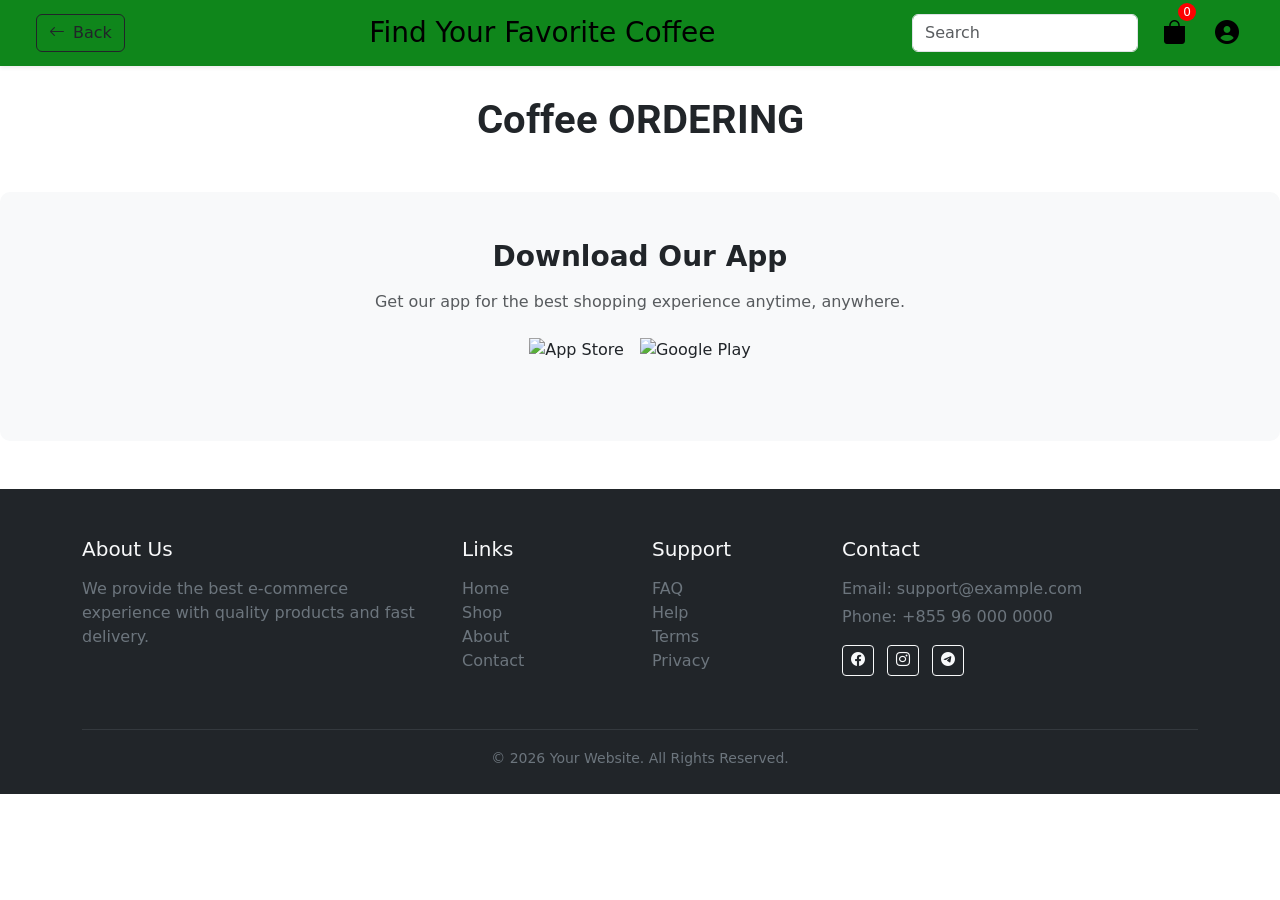
==== menupage/coffee.html @ 3b42b18f "first commit" ====
<!DOCTYPE html>
<html lang="en">

<head>
    <meta charset="UTF-8">
    <meta name="viewport" content="width=device-width, initial-scale=1.0">
    <title>Document</title>
    <link rel="stylesheet" href="../Style/fastfood.css">
    <link href="https://cdn.jsdelivr.net/npm/bootstrap@5.3.8/dist/css/bootstrap.min.css" rel="stylesheet"
        integrity="sha384-sRIl4kxILFvY47J16cr9ZwB07vP4J8+LH7qKQnuqkuIAvNWLzeN8tE5YBujZqJLB" crossorigin="anonymous" />
    <link rel="stylesheet" href="https://cdn.jsdelivr.net/npm/bootstrap-icons@1.13.1/font/bootstrap-icons.min.css" />
    <script src="https://cdn.jsdelivr.net/npm/sweetalert2@11"></script>
    <link rel="stylesheet" href="https://cdnjs.cloudflare.com/ajax/libs/font-awesome/6.5.2/css/all.min.css">
</head>

<body>

    <!-- navbar -->
    <nav class="navbar navbar-dark navbar-expand-lg fixed-top pe-lg-3 shadow-sm ">
        <div class="container-fluid">
            <button onclick="history.back()" class="btn btn-outline-dark d-flex align-items-center ms-4 gap-2">
                <i class="bi bi-arrow-left"></i>
                Back
            </button>

            <button class="navbar-toggler" type="button" data-bs-toggle="offcanvas"
                data-bs-target="#offcanvasDarkNavbar" aria-controls="offcanvasDarkNavbar"
                aria-label="Toggle navigation">
                <i class="bi bi-list text-white fs-1"></i>
            </button>
            <div class="offcanvas offcanvas-end text-bg-light w-75" tabindex="-1" id="offcanvasDarkNavbar"
                aria-labelledby="offcanvasDarkNavbarLabel">
                <div class="offcanvas-header">
                    <i class="offcanvas-title fs-5" id="offcanvasDarkNavbarLabel">
                        FoodExpress
                    </i>
                    <button type="button" class="btn-close btn-close-black" data-bs-dismiss="offcanvas"
                        aria-label="Close"></button>
                </div>
                <div class="offcanvas-body">
                    <ul class="navbar-nav d-flex justify-content-center align-items-center flex-grow-1 ms-5">
                        <li class="nav-item">
                            <h3 class="text-center text-black m-0 ">
                                Find Your Favorite Coffee
                            </h3>
                        </li>
                    </ul>
                    <form class="d-flex position-relative mt-3 gap-3 mt-lg-0 align-content-center align-items-center"
                        role="search">
                        <input id="search" class="form-control me-2 " type="search" placeholder="Search"
                            aria-label="Search" />
                        <i style="cursor: pointer" class="bi bi-bag-fill text-black fs-4" data-bs-toggle="offcanvas"
                            data-bs-target="#offcanvasScrolling" aria-controls="offcanvasScrolling"></i>
                        <span id="cart_count">0</span>
                    </form>
                    <!-- User Profile Button -->
                    <button class="btn text-black ms-3 fs-4 " data-bs-toggle="modal" data-bs-target="#exampleModal"><i
                            class="fa-solid fa-circle-user "></i></button>
                </div>

            </div>
        </div>
    </nav>

    <div class="modal fade" id="exampleModal" tabindex="-1" aria-labelledby="exampleModalLabel" aria-hidden="true">
        <div class="modal-dialog">
            <div class="modal-content">
                <div class="modal-header">
                    <h1 class="modal-title fs-5" id="exampleModalLabel">Your Information</h1>
                    <button type="button" class="btn-close" data-bs-dismiss="modal" aria-label="Close"></button>
                </div>
                <div class="modal-body">
                    <form>

                        <!-- Name -->
                        <div class="mb-3">
                            <label for="name" class="col-form-label">Name</label>
                            <input id="name" type="text" class="form-control" placeholder="Enter name" required>
                        </div>

                        <!-- Gender -->
                        <div class="mb-3">
                            <label class="col-form-label d-block">Gender</label>

                            <div class="form-check form-check-inline">
                                <input class="form-check-input" type="radio" name="gender" id="male" value="male"
                                    required>
                                <label class="form-check-label" for="male">Male</label>
                            </div>

                            <div class="form-check form-check-inline">
                                <input class="form-check-input" type="radio" name="gender" id="female" value="female">
                                <label class="form-check-label" for="female">Female</label>
                            </div>
                        </div>

                        <!-- Gmail -->
                        <div class="mb-3">
                            <label for="email" class="col-form-label">Gmail</label>
                            <input id="email" type="email" class="form-control" placeholder="example@gmail.com"
                                pattern="^[a-zA-Z0-9._%+-]+@gmail\.com$" required>
                            <small class="text-muted">Only Gmail addresses are allowed</small>
                        </div>

                        <!-- Phone Number -->
                        <div class="mb-3">
                            <label for="phone" class="col-form-label">Phone Number</label>
                            <input id="phone" type="tel" class="form-control" placeholder="+855 96 000 0000"
                                pattern="^\+?[0-9]{8,15}$" required>
                        </div>

                        <!-- Address -->
                        <div class="mb-3">
                            <label class="col-form-label">Address</label>

                            <!-- Street -->
                            <input type="text" class="form-control mb-2" placeholder="Street / House number" required>

                            <!-- City -->
                            <input type="text" class="form-control mb-2" placeholder="City" required>

                            <!-- State / Province -->
                            <input type="text" class="form-control mb-2" placeholder="State / Province" required>
                        </div>

                        <!-- Profile Upload -->
                        <div class="mb-3">
                            <label for="profile" class="col-form-label">Profile</label>
                            <input id="profile" type="file" class="form-control" accept="image/*">
                        </div>

                    </form>
                </div>

                <img style="width: 150px; height: 150px; border-radius: 12px;" class="ms-3 mb-3"
                    src="https://i.pinimg.com/1200x/0e/53/97/0e53973045af09690a585416fba9394c.jpg" alt="">

                <div class="modal-footer">
                    <!-- Add Employee -->
                    <button type="button" class="btn btn-secondary w-100" data-bs-dismiss="modal">
                        Add Your Information
                    </button>

                    <!-- Cancel -->
                    <button type="button" class="btn btn-primary w-100" data-bs-dismiss="modal">
                        Cancel
                    </button>
                </div>
            </div>
        </div>
    </div>

    <!-- cart-ocanvas -->

    <div class="offcanvas offcanvas-end" data-bs-scroll="true" data-bs-backdrop="false" tabindex="-1"
        id="offcanvasScrolling">

        <div class="offcanvas-header">
            <h5 class="offcanvas-title">Your Food</h5>
            <button type="button" class="btn-close" data-bs-dismiss="offcanvas"></button>
        </div>

        <div class="offcanvas-body">

            <!-- Cart Items -->
            <div id="cart-items">
            </div>

            <!-- Footer -->
            <div id="card-summary">
                <div class="card-footer">
                    <div class="d-flex justify-content-between fw-bold">
                        <span>Total Payment:</span>
                        <span>${0}</span>
                    </div>
                    <button class="btn btn-dark w-100 mt-3">Payment</button>
                </div>


            </div>

        </div>
    </div>



    <!--meni page-->
    <div class="menu container-fluid  text-center py-5 mt-5">
        <h2 class=" mb-4"> Coffee ORDERING</h2>
        <h1 id="txt-search" class="text-center text-danger-emphasis fw-bold"></h1>
        <div id="show-product" class="row g-4"></div>

    </div>

    <div class="app-section container-fluid py-5 text-center">

        <h3 class="fw-bold mb-3">Download Our App</h3>
        <p class="text-muted mb-4">
            Get our app for the best shopping experience anytime, anywhere.
        </p>

        <div class="d-flex justify-content-center align-items-center gap-3 flex-wrap">
            <img class="store-btn"
                src="https://upload.wikimedia.org/wikipedia/commons/thumb/3/3c/Download_on_the_App_Store_Badge.svg/1280px-Download_on_the_App_Store_Badge.svg.png"
                alt="App Store">

            <img class="store-btn" src="https://freelogopng.com/images/all_img/1664287128google-play-store-logo-png.png"
                alt="Google Play">
        </div>

    </div>

    <!-- Footer -->
    <footer class="bg-dark text-light pt-5 pb-4 mt-5">
        <div class="container">
            <div class="row">

                <!-- About -->
                <div class="col-12 col-md-4 mb-4">
                    <h5 class="mb-3">About Us</h5>
                    <p class="text-secondary">
                        We provide the best e-commerce experience with quality products and fast delivery.
                    </p>
                </div>

                <!-- Quick Links -->
                <div class="col-6 col-md-2 mb-4">
                    <h5 class="mb-3">Links</h5>
                    <ul class="list-unstyled">
                        <li><a href="#" class="text-secondary text-decoration-none">Home</a></li>
                        <li><a href="#" class="text-secondary text-decoration-none">Shop</a></li>
                        <li><a href="#" class="text-secondary text-decoration-none">About</a></li>
                        <li><a href="#" class="text-secondary text-decoration-none">Contact</a></li>
                    </ul>
                </div>

                <!-- Support -->
                <div class="col-6 col-md-2 mb-4">
                    <h5 class="mb-3">Support</h5>
                    <ul class="list-unstyled">
                        <li><a href="#" class="text-secondary text-decoration-none">FAQ</a></li>
                        <li><a href="#" class="text-secondary text-decoration-none">Help</a></li>
                        <li><a href="#" class="text-secondary text-decoration-none">Terms</a></li>
                        <li><a href="#" class="text-secondary text-decoration-none">Privacy</a></li>
                    </ul>
                </div>

                <!-- Contact -->
                <div class="col-12 col-md-4 mb-4">
                    <h5 class="mb-3">Contact</h5>
                    <p class="text-secondary mb-1">Email: support@example.com</p>
                    <p class="text-secondary mb-1">Phone: +855 96 000 0000</p>

                    <!-- Social -->
                    <div class="mt-3">
                        <a href="#" class="btn btn-outline-light btn-sm me-2"><i class="bi bi-facebook"></i></a>
                        <a href="#" class="btn btn-outline-light btn-sm me-2"><i class="bi bi-instagram"></i></a>
                        <a href="#" class="btn btn-outline-light btn-sm"><i class="bi bi-telegram"></i></a>
                    </div>
                </div>

            </div>

            <hr class="border-secondary">

            <!-- Bottom -->
            <div class="text-center text-secondary">
                <small>© 2026 Your Website. All Rights Reserved.</small>
            </div>
        </div>
    </footer>
</body>

</html>
<script src="https://cdn.jsdelivr.net/npm/bootstrap@5.3.8/dist/js/bootstrap.bundle.min.js"
    integrity="sha384-FKyoEForCGlyvwx9Hj09JcYn3nv7wiPVlz7YYwJrWVcXK/BmnVDxM+D2scQbITxI"
    crossorigin="anonymous"></script>

<script src="../Javascript/coffee.js"></script>
---- Style/fastfood.css ----
@import url('https://fonts.googleapis.com/css2?family=Bebas+Neue&family=Bokor&family=Bungee&family=Fjalla+One&family=Koulen&family=Moul&family=Roboto:ital,wght@0,100..900;1,100..900&family=Rye&display=swap');
body{
    width: 100%;
    height: auto;
    background: darkgray;
}

.navbar{
    background-color: rgb(15, 134, 27);
}
.navbar-brand{
    font-family: "Roboto", sans-serif;
    
    
}
.navbar-nav .nav-link:hover{
    background-color: rgba(255, 255, 255, 0.196);
    border-radius: 5px;
    transition: 0.3s;
}

.offcanvas-title{
    font-family: "Roboto", sans-serif;
}
#cart_count{
    position: absolute;
    width: 18px;
    height: 18px;
    border-radius: 50%;
    background-color: red;
    color: white;
    font-size: 12px;
    display: flex;
    justify-content: center;
    align-items: center;
    top: -5px;
    right: -10px;
}
/* hero height */
.hero-slide {
    position: relative;
}

.hero-slide img {
    height: 75vh;
    object-fit: cover;
}

/* overlay */
.hero-overlay {
    position: absolute;
    top: 0;
    left: 0;
    width: 100%;
    height: 100%;

    background: rgba(0, 0, 0, 0.5);
}

/* content center */
.hero-content {
    position: absolute;
    top: 50%;
    left: 50%;
    transform: translate(-50%, -50%);
}
.hero-content h1 {
    font-family: "Roboto", sans-serif;
    color: white;
    font-size: 48px;
}

/* responsive */
@media (max-width: 575px ) {
    .hero-slide img {
        height: 50vh;
    }

    .hero-content h1 {
        width: 100%;
        font-size: 18px;
        line-height: 30px;
    }

    .hero-content p {
        font-size: 14px;
    }
}
@media screen and (min-width: 577px) and (max-width: 992px) {
    .hero-slide img {
        height: 50vh;
    }

    .hero-content h1 {
        font-size: 36px;
    }

    .hero-content p {
        font-size: 18px;
    }
    
}

.menu h2{
     font-family: "Roboto", sans-serif;
     font-weight: 700;
     font-size: 40px;
}

/* product image */
.product-card img {
    height: 300px;
    object-fit: cover;
}

/* hover effect */
.product-card {
    transition: 0.3s;
    box-shadow: rgba(67, 71, 85, 0.27) 0px 0px 0.25em, rgba(90, 125, 188, 0.05) 0px 0.25em 1em;
}

.product-card:hover {
    transform: translateY(-8px);
}

/* mobile spacing */
@media (max-width: 576px) {
    .menu h2 {
        font-size: 20px;
    }
}

/* about card */
.about-card {
    position: relative;
    border-radius: 10px;
    overflow: hidden;
    cursor: pointer;
}

.about-card img {
    width: 100%;
    height: 300px;
    object-fit: cover;
    transition: 0.4s;
}

/* dark overlay */
.about-overlay {
    position: absolute;
    top: 0;
    left: 0;
    width: 100%;
    height: 100%;
    background: rgba(0, 0, 0, 0.5);
}

/* text */
.about-text {
    position: absolute;
    bottom: 20px;
    left: 20px;
    color: white;
}

.about-text h4 {
    font-weight: bold;
}

.about-text p {
    font-size: 14px;
}

/* hover effect */
.about-card:hover img {
    transform: scale(1.1);
}

/* responsive */
@media (max-width: 768px) {
    .about-card img {
        height: 220px;
    }
}
.title-about{
    text-align: justify;
}
@media screen and (min-width:993px) {
    .title-about p{
        width: 75%;
        text-align: center;
    }
}

/* app section */
.app-section {
    background: #f8f9fa;
    border-radius: 10px;
}

/* store buttons */
.store-btn {
    height: 55px;
    cursor: pointer;
    transition: 0.3s;
}

.store-btn:hover {
    transform: scale(1.05);
}

/* responsive */
@media (max-width: 576px) {
    .store-btn {
        height: 45px;
    }
}

/* scroll area */
#cart-items {
  max-height: 60vh;
  overflow-y: auto;
  padding-right: 5px;
}

/* item */
.cart-item {
  display: flex;
  align-items: center;
  gap: 10px;
  background: #f9f9f9;
  padding: 10px;
  border-radius: 10px;
  margin-bottom: 12px;
}

/* image */
.cart-item img {
  width: 70px;
  height: 60px;
  object-fit: cover;
  border-radius: 8px;
}

/* info */
.cart-info {
  flex: 1;
}

.cart-info h6 {
  margin: 0;
  font-size: 14px;
  font-weight: 600;
}

.cart-info p {
  margin: 2px 0;
  font-size: 13px;
  color: #666;
}

/* qty buttons */
.cart-actions {
  display: flex;
  align-items: center;
  gap: 6px;
}

.cart-actions button {
  border: none;
  background: #eaeaea;
  padding: 2px 8px;
  border-radius: 5px;
  font-size: 14px;
  cursor: pointer;
}

.cart-actions button:hover {
  background: #dcdcdc;
}

/* remove icon */
.remove-btn {
  color: red;
  cursor: pointer;
  font-size: 16px;
}

/* footer */
.cart-footer {
  border-top: 1px solid #ddd;
  margin-top: 15px;
  padding-top: 15px;
}
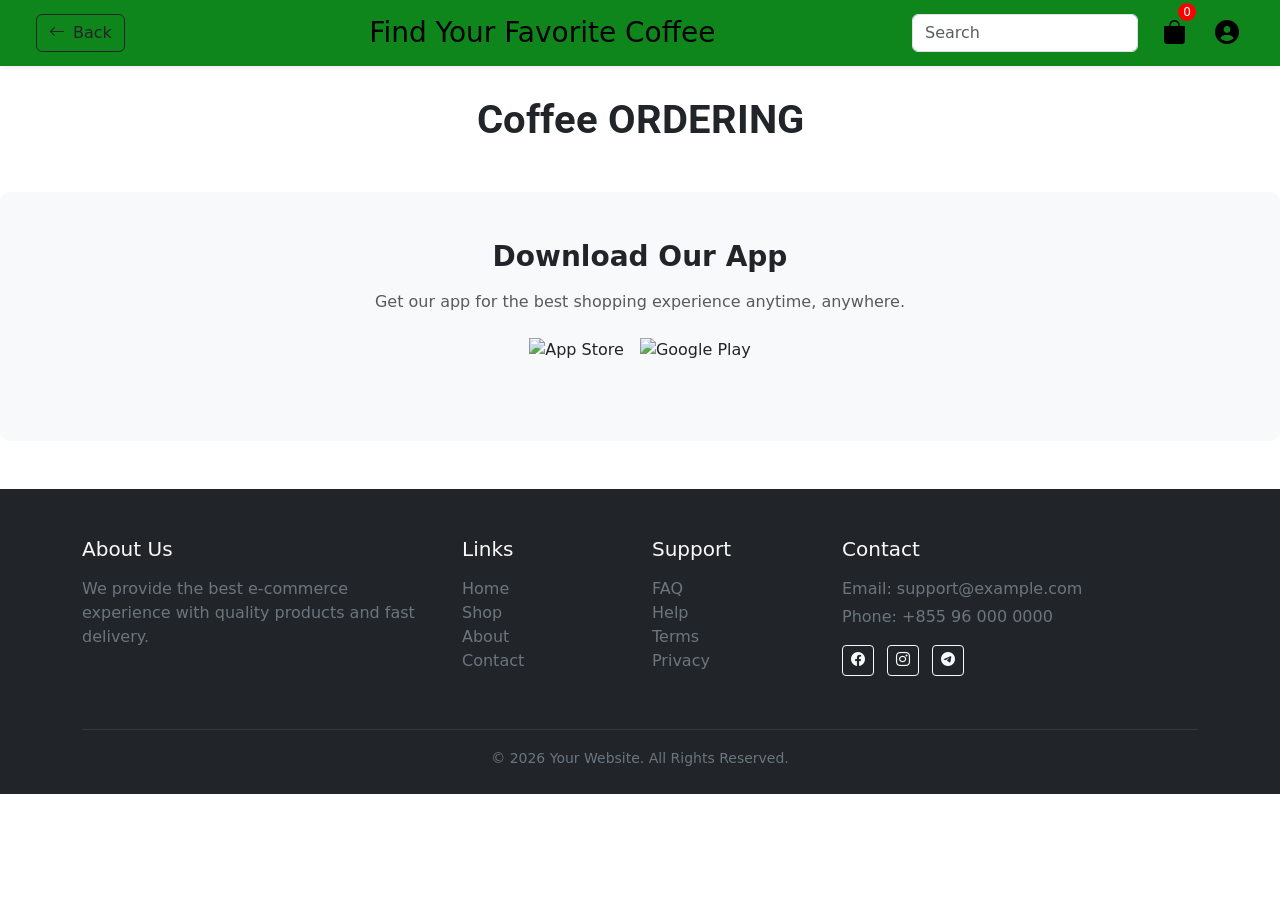
==== commit e5f15ee0: "fix API" ====
--- a/menupage/coffee.html
+++ b/menupage/coffee.html
@@ -276,4 +276,4 @@
     integrity="sha384-FKyoEForCGlyvwx9Hj09JcYn3nv7wiPVlz7YYwJrWVcXK/BmnVDxM+D2scQbITxI"
     crossorigin="anonymous"></script>
 
-<script src="../Javascript/coffee.js"></script>+<script src="../javascript/coffee.js"></script>
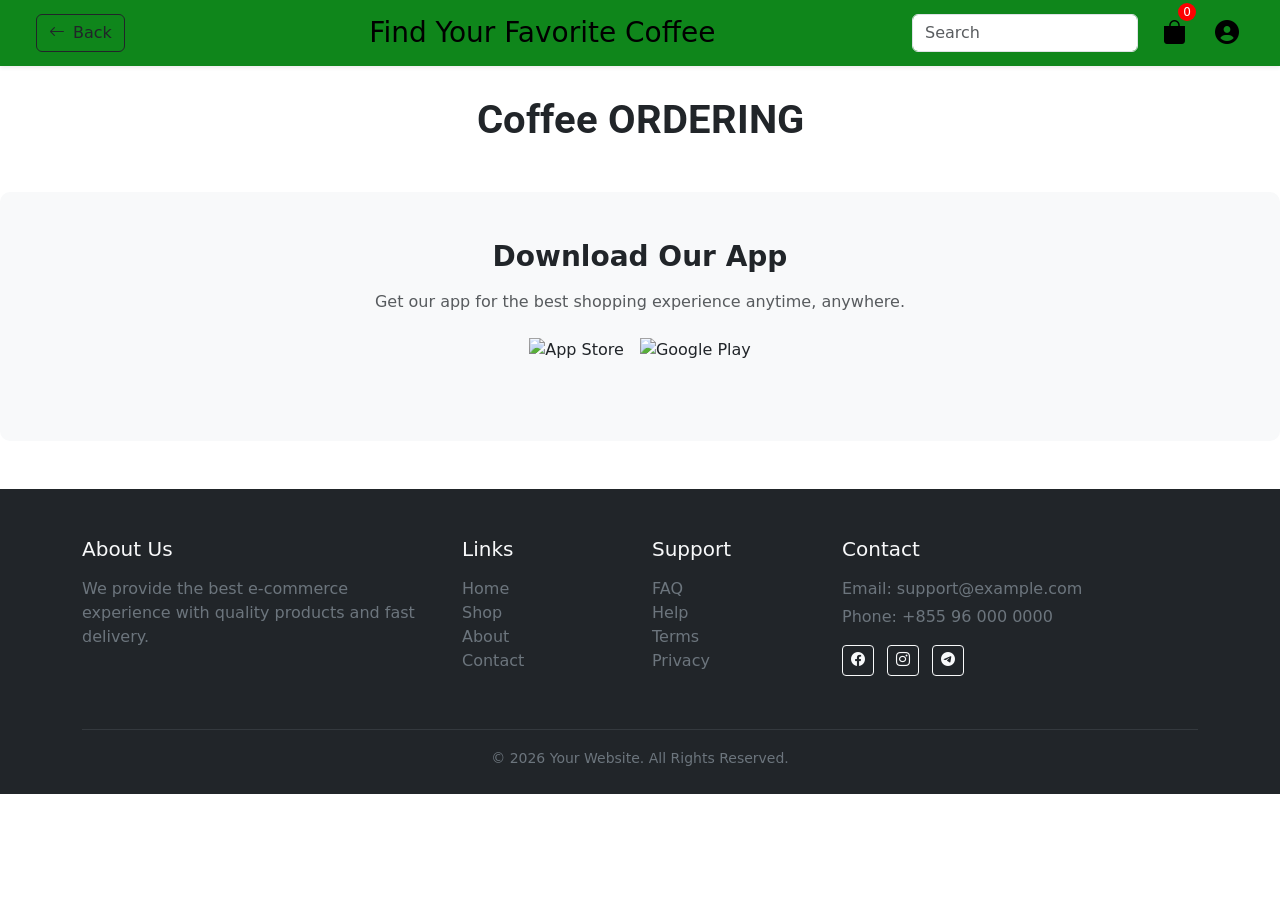
==== commit 7d575166: "update modalform" ====
--- a/menupage/coffee.html
+++ b/menupage/coffee.html
@@ -62,19 +62,20 @@
         </div>
     </nav>
 
+    <!-- Modal -->
     <div class="modal fade" id="exampleModal" tabindex="-1" aria-labelledby="exampleModalLabel" aria-hidden="true">
         <div class="modal-dialog">
             <div class="modal-content">
                 <div class="modal-header">
-                    <h1 class="modal-title fs-5" id="exampleModalLabel">Your Information</h1>
+                    <h1 class="modal-title fs-5 " id="exampleModalLabel">Your Information</h1>
                     <button type="button" class="btn-close" data-bs-dismiss="modal" aria-label="Close"></button>
                 </div>
                 <div class="modal-body">
-                    <form>
+                    <form id="userForm">
 
                         <!-- Name -->
                         <div class="mb-3">
-                            <label for="name" class="col-form-label">Name</label>
+                            <label for="name" class="col-form-label ">Name</label>
                             <input id="name" type="text" class="form-control" placeholder="Enter name" required>
                         </div>
 
@@ -121,6 +122,7 @@
 
                             <!-- State / Province -->
                             <input type="text" class="form-control mb-2" placeholder="State / Province" required>
+
                         </div>
 
                         <!-- Profile Upload -->
@@ -129,23 +131,25 @@
                             <input id="profile" type="file" class="form-control" accept="image/*">
                         </div>
 
+                        <img style="width: 150px; height: 150px; border-radius: 12px;" class="ms-3 mb-3"
+                            src="https://i.pinimg.com/1200x/0e/53/97/0e53973045af09690a585416fba9394c.jpg" alt="">
+
+                        <div class="modal-footer">
+                            <!-- Add Employee -->
+                            <button type="submit" class="btn btn-secondary w-100">
+                                Add Your Information
+                            </button>
+
+                            <!-- Cancel -->
+                            <button type="button" class="btn btn-primary w-100" data-bs-dismiss="modal">
+                                Cancel
+                            </button>
+                        </div>
+
                     </form>
                 </div>
 
-                <img style="width: 150px; height: 150px; border-radius: 12px;" class="ms-3 mb-3"
-                    src="https://i.pinimg.com/1200x/0e/53/97/0e53973045af09690a585416fba9394c.jpg" alt="">
-
-                <div class="modal-footer">
-                    <!-- Add Employee -->
-                    <button type="button" class="btn btn-secondary w-100" data-bs-dismiss="modal">
-                        Add Your Information
-                    </button>
-
-                    <!-- Cancel -->
-                    <button type="button" class="btn btn-primary w-100" data-bs-dismiss="modal">
-                        Cancel
-                    </button>
-                </div>
+
             </div>
         </div>
     </div>
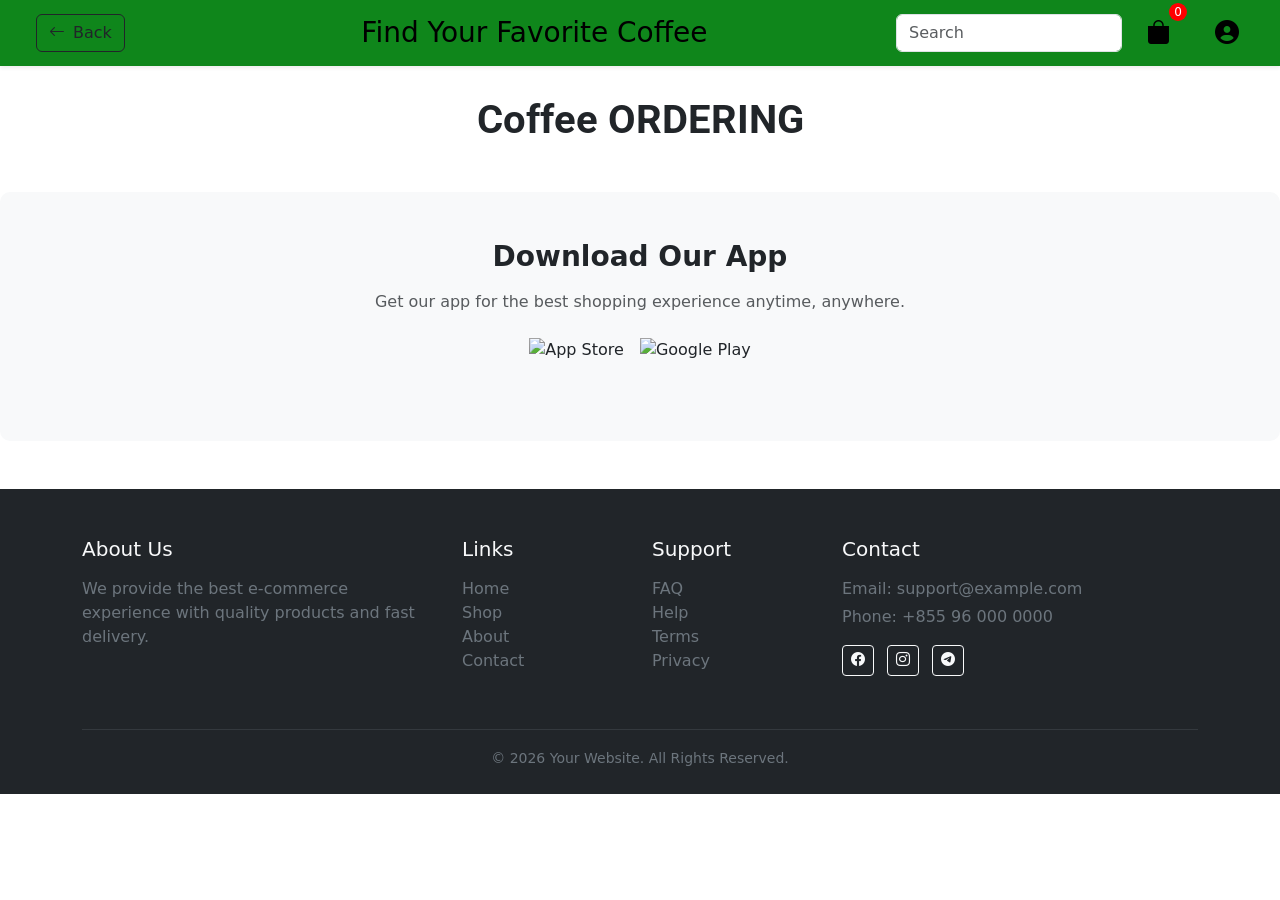
==== commit 81f3a5e7: "update-icon-user" ====
--- a/menupage/coffee.html
+++ b/menupage/coffee.html
@@ -52,10 +52,11 @@
                         <i style="cursor: pointer" class="bi bi-bag-fill text-black fs-4" data-bs-toggle="offcanvas"
                             data-bs-target="#offcanvasScrolling" aria-controls="offcanvasScrolling"></i>
                         <span id="cart_count">0</span>
+                        <!-- User Profile Button -->
+                        <button  type="button" class="btn text-black ms-3 fs-4 " data-bs-toggle="modal"
+                            data-bs-target="#exampleModal"><i class="fa-solid fa-circle-user "></i></button>
                     </form>
-                    <!-- User Profile Button -->
-                    <button class="btn text-black ms-3 fs-4 " data-bs-toggle="modal" data-bs-target="#exampleModal"><i
-                            class="fa-solid fa-circle-user "></i></button>
+
                 </div>
 
             </div>
--- a/Style/fastfood.css
+++ b/Style/fastfood.css
@@ -34,7 +34,7 @@
     justify-content: center;
     align-items: center;
     top: -5px;
-    right: -10px;
+    right: 65px;
 }
 /* hero height */
 .hero-slide {
@@ -291,4 +291,27 @@
   border-top: 1px solid #ddd;
   margin-top: 15px;
   padding-top: 15px;
+}
+
+.form-check {
+    border: 1px solid #ddd;
+    border-radius: 10px;
+    padding: 12px 15px;
+    margin-bottom: 10px;
+    display: flex;
+    align-items: center;
+    cursor:pointer;
+}
+
+.form-check-input {
+    margin-right: 10px;
+    margin-left: 0 !important;
+    cursor:pointer;
+   
+}
+
+.bank-img {
+    border-radius: 6px;
+    padding: 1px;
+   
 }
